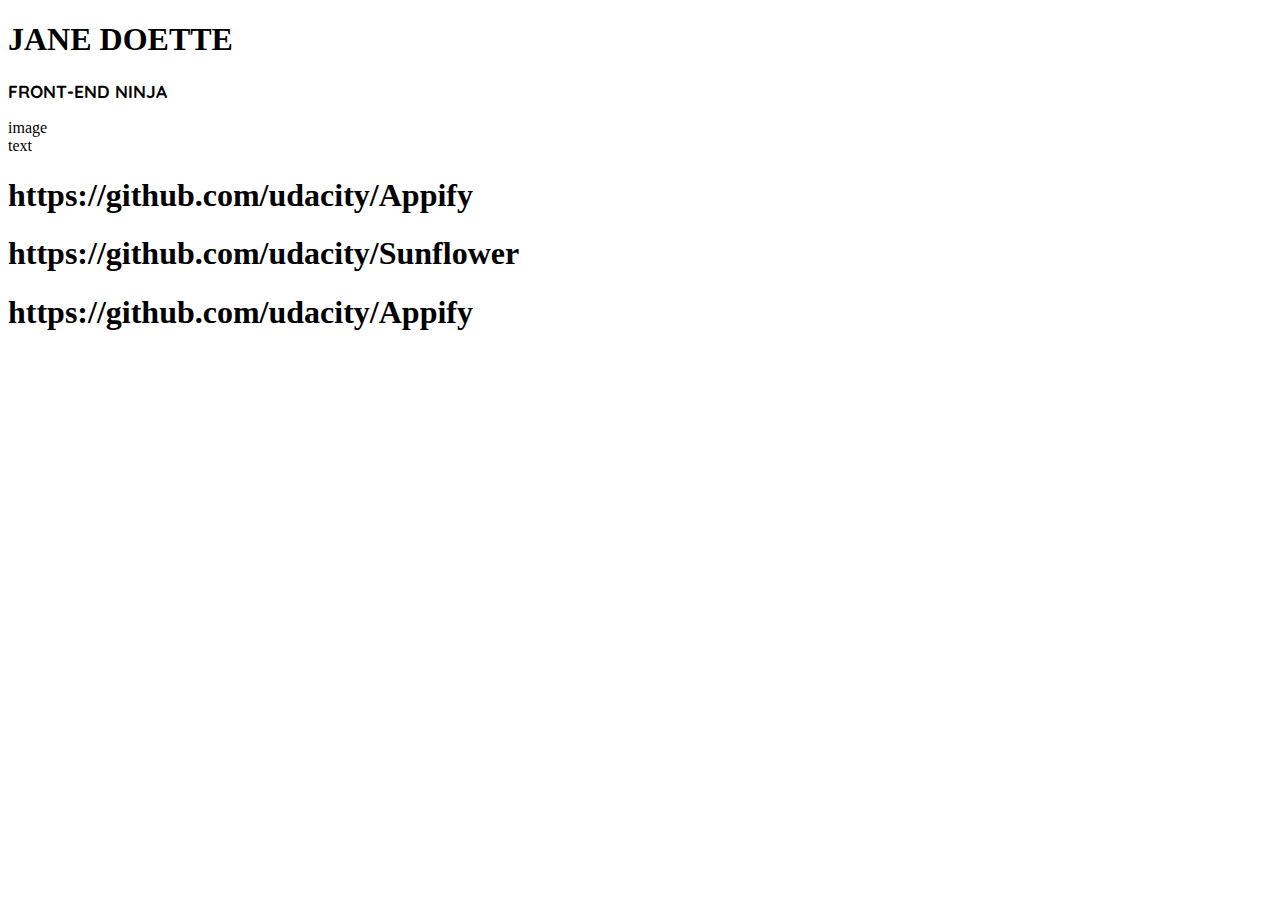
==== toplist/index.html @ baea2ccc "New code" ====
<!DOCTYPE html>
<html>

<head>
	<link rel="stylesheet" type="text/css" href="style.css">
	<title>Portfolio</title>
	<!-- Using a PNG format for the icon as it is a vector and not raster-->
	<!-- In order for us to be able to consider that a favicon we put it on the head-->
	<link rel="iconUdacity" href="http://a2.mzstatic.com/eu/r30/Purple20/v4/19/bf/44/19bf4468-46d8-d247-27d8-24180581a656/icon175x175.png">
</head>


<body>
<div class="container">

	<div class="title"> <h1>JANE DOETTE</h1></div>
		<div class="title2"> <h3>FRONT-END NINJA</h3></div>

  		<div class="app">

     		 <div class="screenshot">image</div>
      		 <div class="description">text</div>
  	</div>


  	<div class="Appify"> <h1>https://github.com/udacity/Appify </h1></div>
  	<div class="Sunflower"><h1> https://github.com/udacity/Sunflower</h1></div>
 	<div class="Bokeh"> <h1>https://github.com/udacity/Appify </h1></div>


  </body>
---- toplist/style.css ----
/* I am importing some Google fonts so I get a font similar to the one in the pdf provided for the exercise */
@import url(https://fonts.googleapis.com/css?family=Quicksand:300,400);
.icon

.title {
	font-size: 25px;
	font-family: 'Quicksand', sans-serif;

}

.title2 {
	font-size: 15px;
	font-family: 'Quicksand', sans-serif;

}

.container 
.bigpicture{ 
	height:200px;
	width: 400px;
 }


.appify
{ 
	height:200px;
	width: 200px;
 }

.sunflower{
	width: 200px;
	height:200px;
}

.bokeh{
	width: 200px;
	height:200px;
}

/*If we have a small screen I have set things so .Appify .Sunflower .Bokeh are just one under each other and big picture is reduced at that size*/
/* When the size gets bigger than 361px, so the user has a big screen then each lies next to each other ocuppying 33% of the screen each*/
@media screen and (min-width: 361px){

	.bigpicture{
		width: 
	}
	.appify{
		width:33%;
	}

	.sunflower{
		width: 33%;
	}

	.bokeh{
		width: 33%;
	}

}
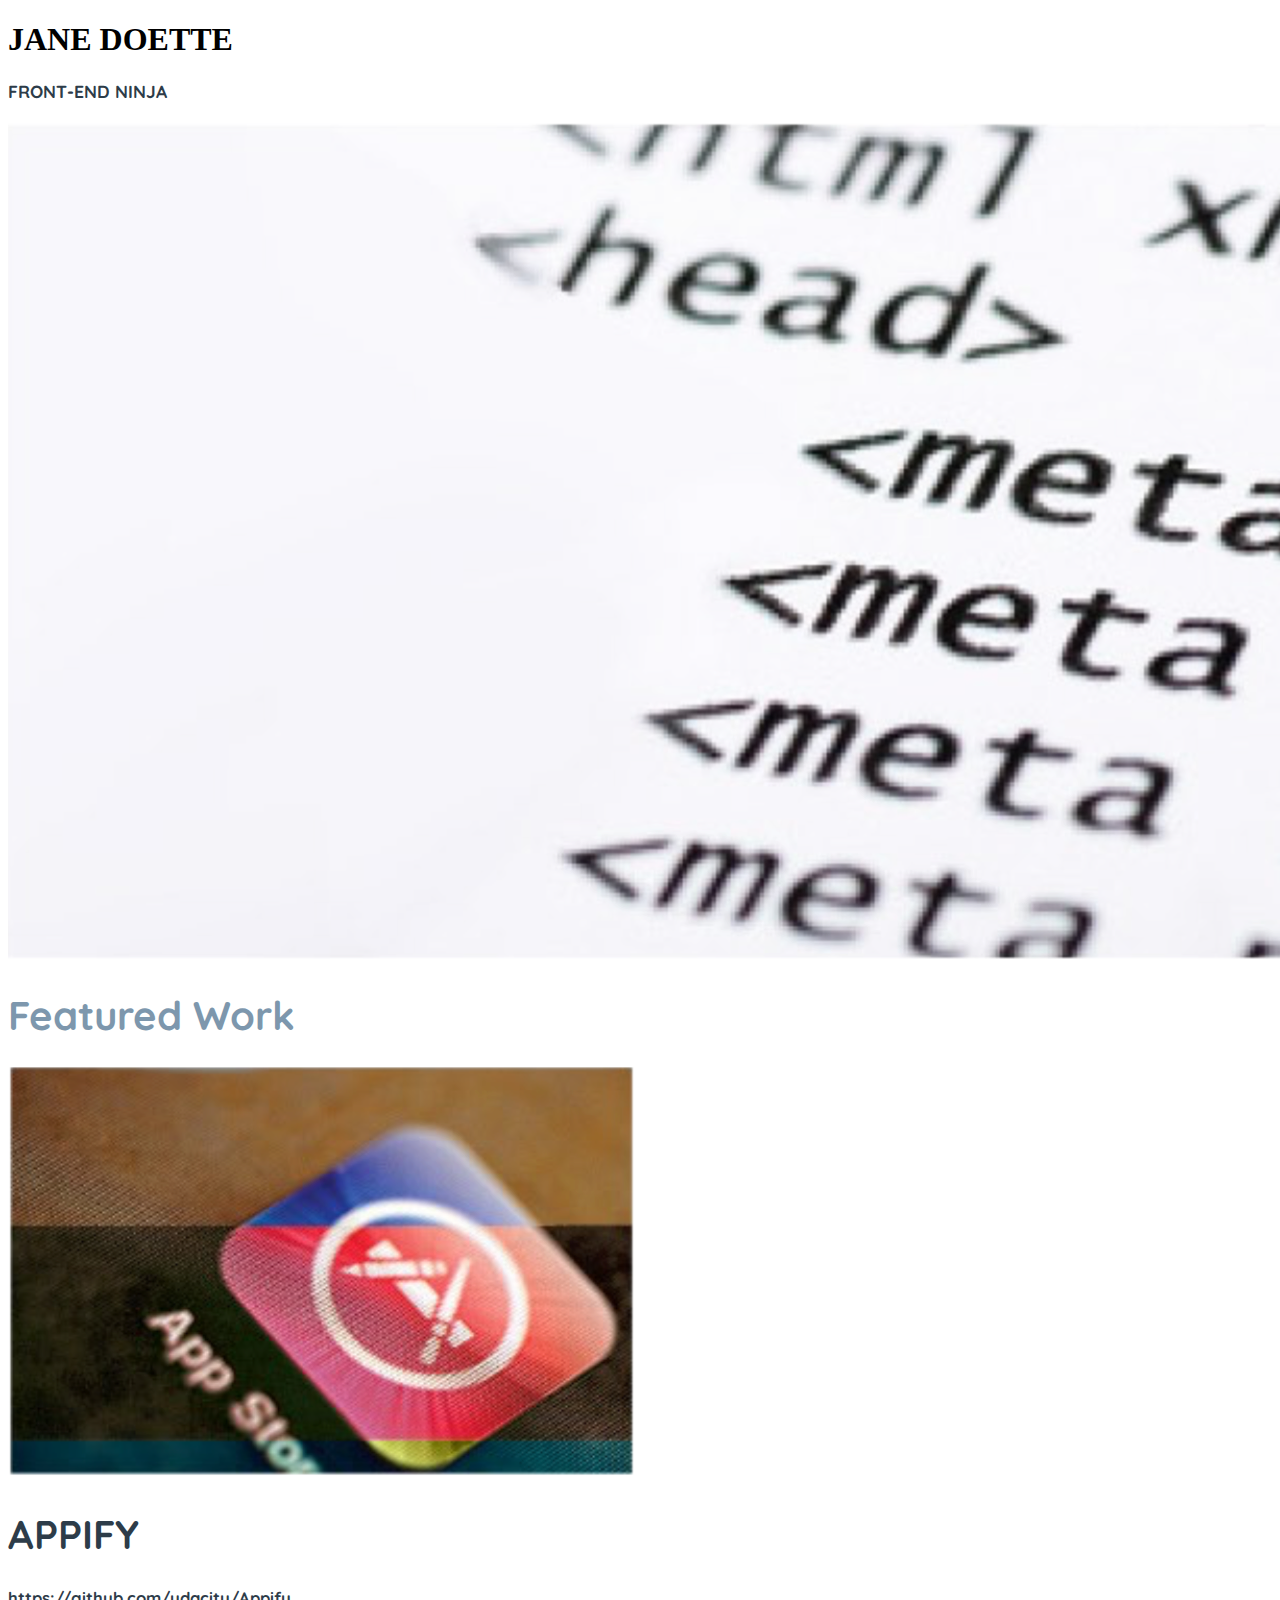
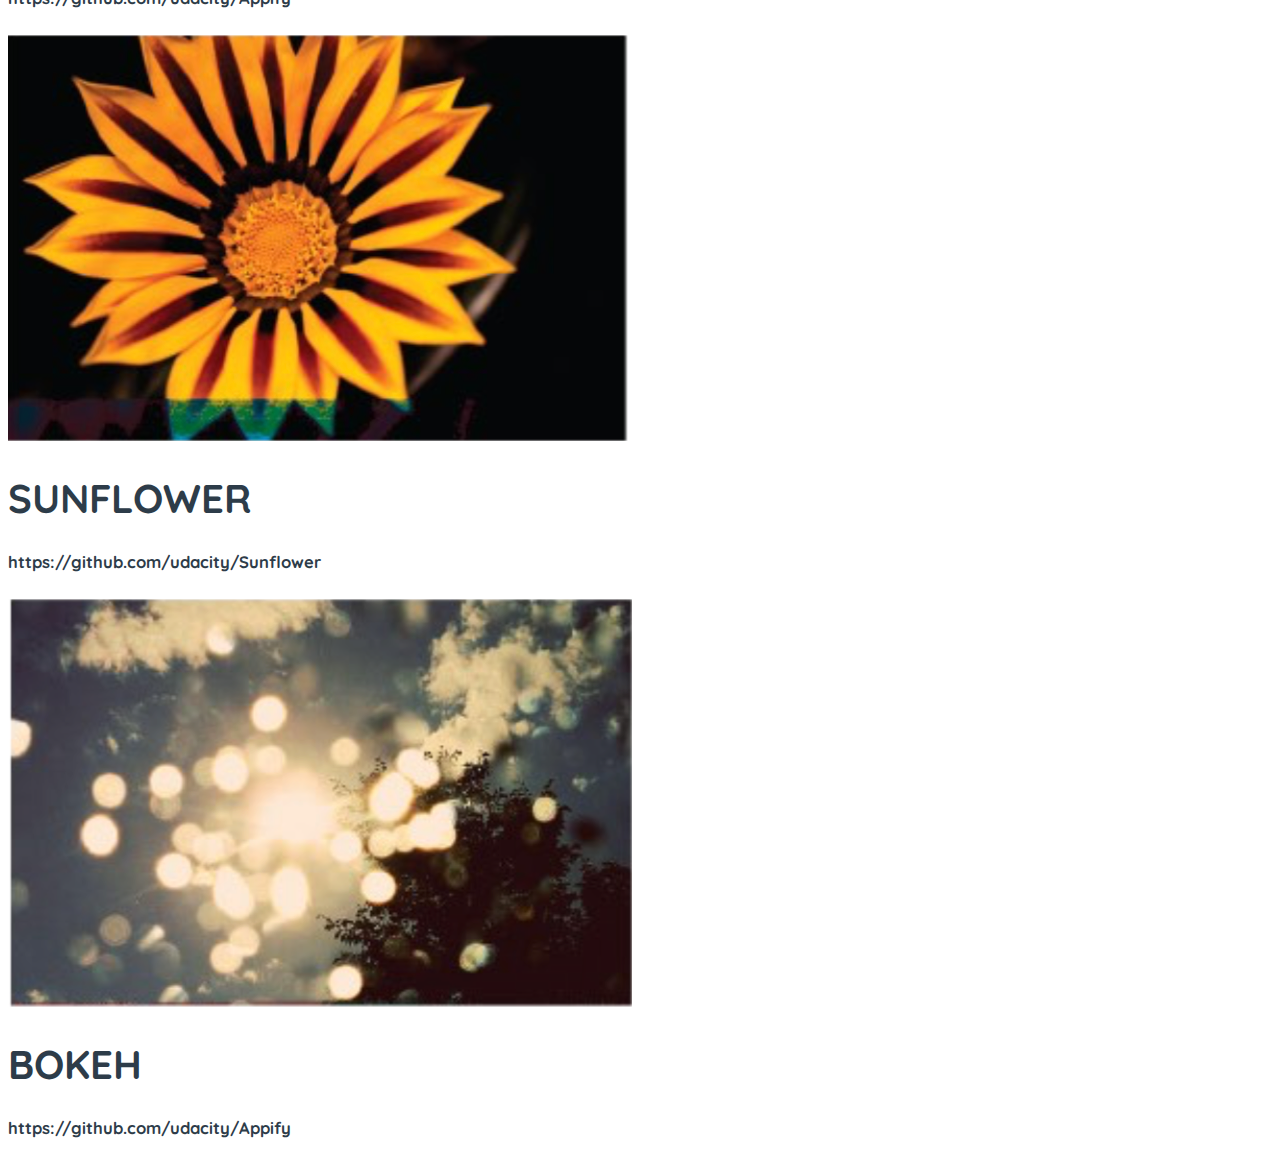
==== commit 7d0709b4: "added images" ====
--- a/toplist/index.html
+++ b/toplist/index.html
@@ -14,18 +14,39 @@
 <div class="container">
 
 	<div class="title"> <h1>JANE DOETTE</h1></div>
-		<div class="title2"> <h3>FRONT-END NINJA</h3></div>
+	<div class="title2"> <h3>FRONT-END NINJA</h3></div>
 
-  		<div class="app">
 
-     		 <div class="screenshot">image</div>
-      		 <div class="description">text</div>
+     		 <div class="bigpicture">
+     		 	<img src="../images/pict1.jpg" alt="Code picture">
+     		 </div>
+      		 <h1 class="title3">Featured Work</h1>
+
   	</div>
 
 
-  	<div class="Appify"> <h1>https://github.com/udacity/Appify </h1></div>
-  	<div class="Sunflower"><h1> https://github.com/udacity/Sunflower</h1></div>
- 	<div class="Bokeh"> <h1>https://github.com/udacity/Appify </h1></div>
+  	<div class="projects">
+  	<div class="Appify"> 
+  		<img src="../images/Appify.jpg" alt="Appify picture">
+  		<h1>APPIFY</h1>
+  		<h5>https://github.com/udacity/Appify </h5>
+
+  	</div>
+
+  	<div class="Sunflower">
+  		<img src="../images/Sunflower.jpg" alt="Sunflower picture">
+  		<h1>SUNFLOWER</h1>
+  		<h5> https://github.com/udacity/Sunflower</h5>
+
+  	</div>
+
+ 	<div class="Bokeh">
+ 		<img src="../images/Bokeh.jpg" alt="Bokeh picture">
+
+ 		<h1>BOKEH</h1>
+ 		<h5>https://github.com/udacity/Appify </h5>
+
+ 	</div>
 
 
   </body>--- a/toplist/style.css
+++ b/toplist/style.css
@@ -3,39 +3,56 @@
 .icon
 
 .title {
-	font-size: 25px;
+	font-size: 45px;
 	font-family: 'Quicksand', sans-serif;
+	color: #2d3c49;
 
 }
 
 .title2 {
 	font-size: 15px;
 	font-family: 'Quicksand', sans-serif;
+	color: #2d3c49;
 
 }
 
+.title3 {
+	font-size: 40px;
+	font-family: 'Quicksand', sans-serif;
+	color: #7d97ad;
+
+}
 .container 
+
 .bigpicture{ 
-	height:200px;
-	width: 400px;
+	height:25%;
+	width: 25%;
  }
 
+ .projects
 
-.appify
-{ 
-	height:200px;
-	width: 200px;
- }
+.Appify{
+	font-size: 20px;
+	font-family: 'Quicksand', sans-serif;
+	color: #2d3c49;
+	height: 25%;
+	width: 25%;
 
-.sunflower{
-	width: 200px;
-	height:200px;
 }
 
-.bokeh{
-	width: 200px;
-	height:200px;
+.Sunflower{
+	font-size: 20px;
+	font-family: 'Quicksand', sans-serif;
+	color: #2d3c49;
 }
+
+.Bokeh{
+	font-size: 20px;
+	font-family: 'Quicksand', sans-serif;
+	color: #2d3c49;
+}
+
+
 
 /*If we have a small screen I have set things so .Appify .Sunflower .Bokeh are just one under each other and big picture is reduced at that size*/
 /* When the size gets bigger than 361px, so the user has a big screen then each lies next to each other ocuppying 33% of the screen each*/
